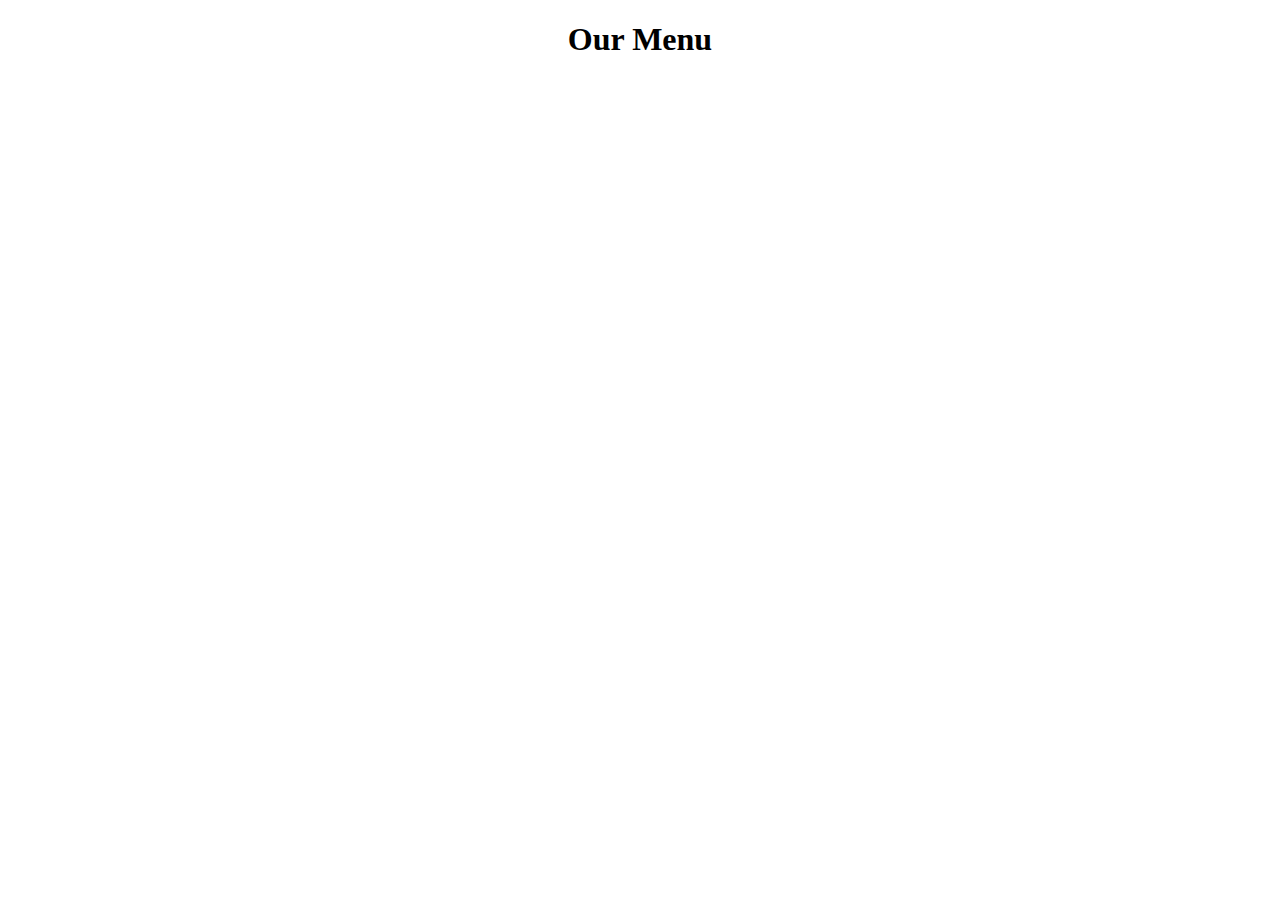
==== index.html @ f22c31a6 "try" ====
<!DOCTYPE html>

<html>
<head>
	<meta charset="utf-8">
	<meta name="viewport" content="width=device-width, initial-scale=1">
	<link rel="stylesheet" type="text/css" href="C:Users\hp\Test\style.css">
	<title>First assignment</title>
	<style type="text/css">
		*{
	box-sizing : border-box;
}
 h1 {
 	font-family: ;
 	text-align: center;
 }
	</style>
</head>
<body>
<h1>Our Menu</h1>
</body>
</html>
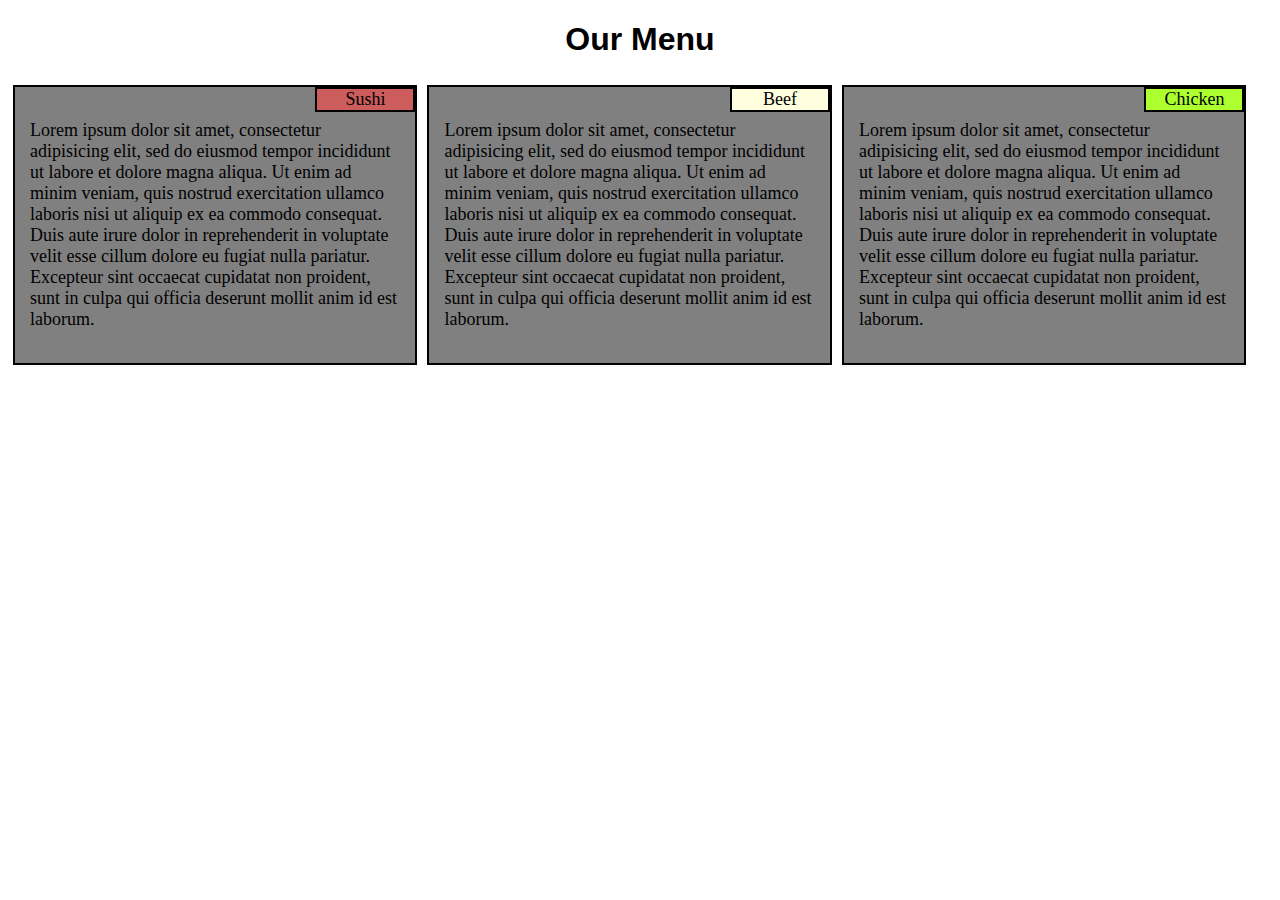
==== commit 5fe59892: "assignment 1" ====
--- a/index.html
+++ b/index.html
@@ -4,19 +4,136 @@
 <head>
 	<meta charset="utf-8">
 	<meta name="viewport" content="width=device-width, initial-scale=1">
-	<link rel="stylesheet" type="text/css" href="C:Users\hp\Test\style.css">
 	<title>First assignment</title>
-	<style type="text/css">
-		*{
-	box-sizing : border-box;
+<style type="text/css">
+* {
+    box-sizing: border-box;
 }
- h1 {
- 	font-family: ;
- 	text-align: center;
- }
+
+h1 {
+    font-family: Arial, Helvetica, sans-serif;
+    text-align: center;
+}
+
+.container {
+    width: 100%;
+
+}
+
+.box1, .box2, .box3  {
+    float: left;
+    width: 90%;
+    height: auto;
+    border: 2px solid black;
+    margin-right: auto;
+    margin-left: auto;
+    margin: 5px;
+    background: gray;
+    font-size: 18px;
+}
+
+p {
+    padding: 15px;
+}
+
+.title1 {
+    text-align: center;
+    float: right;
+    border: 2px solid black;
+    background-color: indianred;
+    width: 100px;
+    height: auto;
+}
+
+.title2 {
+    text-align: center;
+    float: right;
+    border: 2px solid black;
+    background-color: lightyellow;
+    width: 100px;
+    height: 25px;
+}
+
+.title3 {
+    text-align: center;
+    float: right;
+    border: 2px solid black;
+    background-color: greenyellow;
+    width: 100px;
+    height: auto;
+}
+
+@media (min-width: 992px) {
+    .box1 {
+        width: 32%
+    }
+    .box2 {
+        width: 32%;
+    }
+    .box3 {
+        width: 32%;
+    }
+}
+
+@media (max-width: 991px) and (min-width: 768px) {
+    .box1 {
+        width: 45%;
+    }
+    .box2 {
+        width: 45%;
+    }
+    .box3 {
+        width: 90%;
+    }
+}
+
+@media (max-width: 767px) {
+    .box1 {
+        width: 90%;
+    }
+    .box2 {
+        width: 90%;
+    }
+    .box3 {
+        width: 90%;
+    }
+}
 	</style>
 </head>
 <body>
 <h1>Our Menu</h1>
+	<div class = 'container'>
+
+<div class="box1">
+<section class="title1">Sushi</section>
+<p>Lorem ipsum dolor sit amet, consectetur adipisicing elit, sed do eiusmod
+tempor incididunt ut labore et dolore magna aliqua. Ut enim ad minim veniam,
+quis nostrud exercitation ullamco laboris nisi ut aliquip ex ea commodo
+consequat. Duis aute irure dolor in reprehenderit in voluptate velit esse
+cillum dolore eu fugiat nulla pariatur. Excepteur sint occaecat cupidatat non
+proident, sunt in culpa qui officia deserunt mollit anim id est laborum.</p>
+</div>
+
+<div class="box2">
+<section class="title2">Beef</section>
+<p>Lorem ipsum dolor sit amet, consectetur adipisicing elit, sed do eiusmod
+tempor incididunt ut labore et dolore magna aliqua. Ut enim ad minim veniam,
+quis nostrud exercitation ullamco laboris nisi ut aliquip ex ea commodo
+consequat. Duis aute irure dolor in reprehenderit in voluptate velit esse
+cillum dolore eu fugiat nulla pariatur. Excepteur sint occaecat cupidatat non
+proident, sunt in culpa qui officia deserunt mollit anim id est laborum.</p>
+</div>
+
+<div class="box3">
+<section class="title3">Chicken</section>
+<p>Lorem ipsum dolor sit amet, consectetur adipisicing elit, sed do eiusmod
+tempor incididunt ut labore et dolore magna aliqua. Ut enim ad minim veniam,
+quis nostrud exercitation ullamco laboris nisi ut aliquip ex ea commodo
+consequat. Duis aute irure dolor in reprehenderit in voluptate velit esse
+cillum dolore eu fugiat nulla pariatur. Excepteur sint occaecat cupidatat non
+proident, sunt in culpa qui officia deserunt mollit anim id est laborum.</p>
+</div>
+
+
 </body>
-</html>+</html>
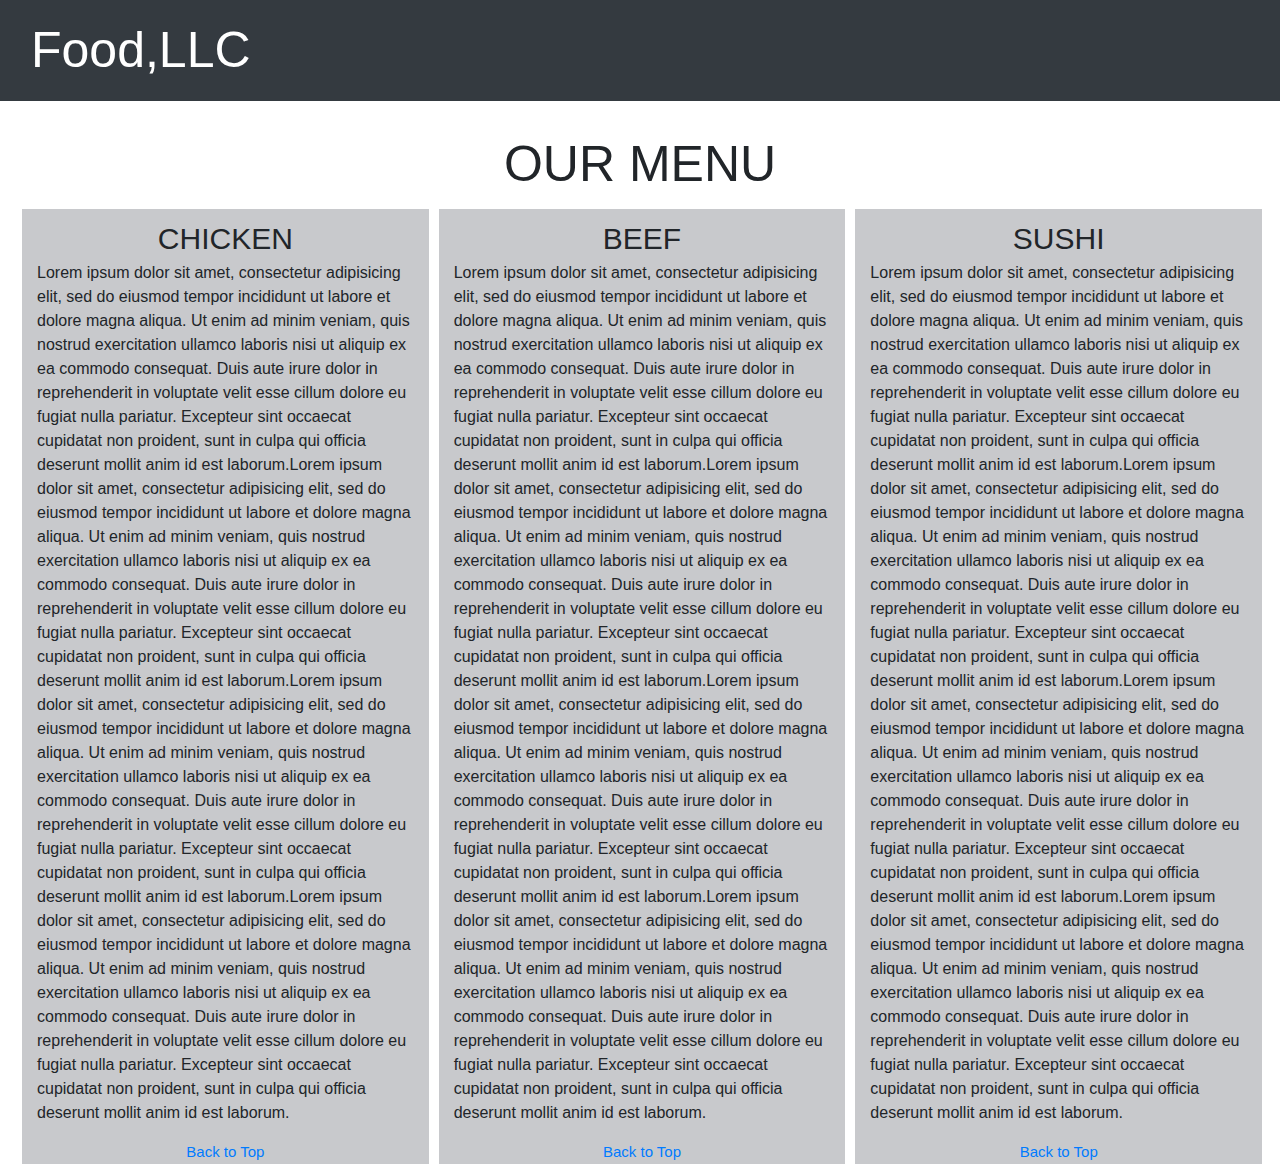
==== commit 9b96dc05: "Update index.html" ====
--- a/index.html
+++ b/index.html
@@ -1,139 +1,161 @@
 <!DOCTYPE html>
+<html>
 
-<html>
 <head>
-	<meta charset="utf-8">
-	<meta name="viewport" content="width=device-width, initial-scale=1">
-	<title>First assignment</title>
-<style type="text/css">
-* {
-    box-sizing: border-box;
+    <meta charset="utf-8">
+    <meta name="viewport" content="width=device-width, initial-scale=1">
+    <meta http-equiv="X-UA-Compatible" content="IE=edge">
+    <title>Module 3</title>
+    <link rel="stylesheet" href="https://stackpath.bootstrapcdn.com/bootstrap/4.3.1/css/bootstrap.min.css" integrity="sha384-ggOyR0iXCbMQv3Xipma34MD+dH/1fQ784/j6cY/iJTQUOhcWr7x9JvoRxT2MZw1T" crossorigin="anonymous">
+
+  
+    <style type="text/css">
+    body {
+	overflow-x: hidden;
+}
+#header-nav {
+	height: 100px;
+	background-color: #0f1217 ;
 }
 
-h1 {
-    font-family: Arial, Helvetica, sans-serif;
-    text-align: center;
-}
-
-.container {
-    width: 100%;
+.navbar-brand {
+	text-decoration: none;
+	font-size: 50px;
+	color: white;
 
 }
 
-.box1, .box2, .box3  {
-    float: left;
-    width: 90%;
-    height: auto;
-    border: 2px solid black;
-    margin-right: auto;
-    margin-left: auto;
-    margin: 5px;
-    background: gray;
-    font-size: 18px;
+.navbar-brand:hover {
+text-decoration: none;
+color: white;
 }
 
-p {
-    padding: 15px;
+.d-flex {
+	font-size: 50px;
+	margin-top: 2%;
 }
 
-.title1 {
-    text-align: center;
-    float: right;
-    border: 2px solid black;
-    background-color: indianred;
-    width: 100px;
-    height: auto;
+.title {
+	font-size: 30px;
 }
 
-.title2 {
-    text-align: center;
-    float: right;
-    border: 2px solid black;
-    background-color: lightyellow;
-    width: 100px;
-    height: 25px;
+.row {
+	margin: 2px;
 }
 
-.title3 {
-    text-align: center;
-    float: right;
-    border: 2px solid black;
-    background-color: greenyellow;
-    width: 100px;
-    height: auto;
+.col-sm {
+	margin: 5px;
+	background: #c8c9cc;
 }
 
-@media (min-width: 992px) {
-    .box1 {
-        width: 32%
-    }
-    .box2 {
-        width: 32%;
-    }
-    .box3 {
-        width: 32%;
-    }
+.bottom {
+	font-size: 15px;
 }
+    </style>
+</head>
 
-@media (max-width: 991px) and (min-width: 768px) {
-    .box1 {
-        width: 45%;
-    }
-    .box2 {
-        width: 45%;
-    }
-    .box3 {
-        width: 90%;
-    }
-}
+<body>
 
-@media (max-width: 767px) {
-    .box1 {
-        width: 90%;
-    }
-    .box2 {
-        width: 90%;
-    }
-    .box3 {
-        width: 90%;
-    }
-}
-	</style>
-</head>
-<body>
-<h1>Our Menu</h1>
-	<div class = 'container'>
+    <header>
+    	<script src="https://cdn.jsdelivr.net/npm/bootstrap@5.1.3/dist/js/bootstrap.bundle.min.js" integrity="sha384-ka7Sk0Gln4gmtz2MlQnikT1wXgYsOg+OMhuP+IlRH9sENBO0LRn5q+8nbTov4+1p" crossorigin="anonymous"></script>
+        <nav class="navbar navbar-expand-lg navbar-dark bg-dark">
+  <div class="container-fluid">
+    <a class="navbar-brand" href="#">Food,LLC</a>
+    <button class="navbar-toggler" type="button" data-bs-toggle="collapse" data-bs-target="#navbarTogglerDemo02" aria-controls="navbarTogglerDemo02" aria-expanded="false" aria-label="Toggle navigation">
+      <span class="navbar-toggler-icon"></span>
+    </button>
+    <div class="collapse navbar-collapse" id="navbarTogglerDemo02">
+      <ul class="navbar-nav ml-auto mb-2 mb-lg-0 d-lg-none">
+        <li class="nav-item">
+          <a class="nav-link" aria-current="page" href="#jump1">Chicken</a>
+        </li>
+        <li class="nav-item">
+          <a class="nav-link" href="#jump2">Beef</a>
+        </li>
+        <li class="nav-item">
+          <a class="nav-link" href="#jump3">Sushi</a>
+        </li>
+      </ul>
+    </div>
+  </div>
+</nav>
+    </header>
 
-<div class="box1">
-<section class="title1">Sushi</section>
+    <div class="d-flex justify-content-center" id="back">OUR MENU</div>
+
+<div class="container-fluid row">
+  <div class="col-sm"><section class="title d-flex justify-content-center" id="jump1">CHICKEN</section>
 <p>Lorem ipsum dolor sit amet, consectetur adipisicing elit, sed do eiusmod
 tempor incididunt ut labore et dolore magna aliqua. Ut enim ad minim veniam,
 quis nostrud exercitation ullamco laboris nisi ut aliquip ex ea commodo
 consequat. Duis aute irure dolor in reprehenderit in voluptate velit esse
 cillum dolore eu fugiat nulla pariatur. Excepteur sint occaecat cupidatat non
+proident, sunt in culpa qui officia deserunt mollit anim id est laborum.Lorem ipsum dolor sit amet, consectetur adipisicing elit, sed do eiusmod
+tempor incididunt ut labore et dolore magna aliqua. Ut enim ad minim veniam,
+quis nostrud exercitation ullamco laboris nisi ut aliquip ex ea commodo
+consequat. Duis aute irure dolor in reprehenderit in voluptate velit esse
+cillum dolore eu fugiat nulla pariatur. Excepteur sint occaecat cupidatat non
+proident, sunt in culpa qui officia deserunt mollit anim id est laborum.Lorem ipsum dolor sit amet, consectetur adipisicing elit, sed do eiusmod
+tempor incididunt ut labore et dolore magna aliqua. Ut enim ad minim veniam,
+quis nostrud exercitation ullamco laboris nisi ut aliquip ex ea commodo
+consequat. Duis aute irure dolor in reprehenderit in voluptate velit esse
+cillum dolore eu fugiat nulla pariatur. Excepteur sint occaecat cupidatat non
+proident, sunt in culpa qui officia deserunt mollit anim id est laborum.Lorem ipsum dolor sit amet, consectetur adipisicing elit, sed do eiusmod
+tempor incididunt ut labore et dolore magna aliqua. Ut enim ad minim veniam,
+quis nostrud exercitation ullamco laboris nisi ut aliquip ex ea commodo
+consequat. Duis aute irure dolor in reprehenderit in voluptate velit esse
+cillum dolore eu fugiat nulla pariatur. Excepteur sint occaecat cupidatat non
 proident, sunt in culpa qui officia deserunt mollit anim id est laborum.</p>
-</div>
+<a class="bottom d-flex justify-content-center" href="#back">Back to Top</a></div>
 
-<div class="box2">
-<section class="title2">Beef</section>
+  <div class="col-sm"><section class="title d-flex justify-content-center" id="jump2">BEEF</section>
 <p>Lorem ipsum dolor sit amet, consectetur adipisicing elit, sed do eiusmod
 tempor incididunt ut labore et dolore magna aliqua. Ut enim ad minim veniam,
 quis nostrud exercitation ullamco laboris nisi ut aliquip ex ea commodo
 consequat. Duis aute irure dolor in reprehenderit in voluptate velit esse
 cillum dolore eu fugiat nulla pariatur. Excepteur sint occaecat cupidatat non
+proident, sunt in culpa qui officia deserunt mollit anim id est laborum.Lorem ipsum dolor sit amet, consectetur adipisicing elit, sed do eiusmod
+tempor incididunt ut labore et dolore magna aliqua. Ut enim ad minim veniam,
+quis nostrud exercitation ullamco laboris nisi ut aliquip ex ea commodo
+consequat. Duis aute irure dolor in reprehenderit in voluptate velit esse
+cillum dolore eu fugiat nulla pariatur. Excepteur sint occaecat cupidatat non
+proident, sunt in culpa qui officia deserunt mollit anim id est laborum.Lorem ipsum dolor sit amet, consectetur adipisicing elit, sed do eiusmod
+tempor incididunt ut labore et dolore magna aliqua. Ut enim ad minim veniam,
+quis nostrud exercitation ullamco laboris nisi ut aliquip ex ea commodo
+consequat. Duis aute irure dolor in reprehenderit in voluptate velit esse
+cillum dolore eu fugiat nulla pariatur. Excepteur sint occaecat cupidatat non
+proident, sunt in culpa qui officia deserunt mollit anim id est laborum.Lorem ipsum dolor sit amet, consectetur adipisicing elit, sed do eiusmod
+tempor incididunt ut labore et dolore magna aliqua. Ut enim ad minim veniam,
+quis nostrud exercitation ullamco laboris nisi ut aliquip ex ea commodo
+consequat. Duis aute irure dolor in reprehenderit in voluptate velit esse
+cillum dolore eu fugiat nulla pariatur. Excepteur sint occaecat cupidatat non
 proident, sunt in culpa qui officia deserunt mollit anim id est laborum.</p>
-</div>
+<a class="bottom d-flex justify-content-center" href="#back">Back to Top</a></div>
 
-<div class="box3">
-<section class="title3">Chicken</section>
+  <div class="col-sm"><section class="title d-flex justify-content-center" id="jump3">SUSHI</section>
 <p>Lorem ipsum dolor sit amet, consectetur adipisicing elit, sed do eiusmod
 tempor incididunt ut labore et dolore magna aliqua. Ut enim ad minim veniam,
 quis nostrud exercitation ullamco laboris nisi ut aliquip ex ea commodo
 consequat. Duis aute irure dolor in reprehenderit in voluptate velit esse
 cillum dolore eu fugiat nulla pariatur. Excepteur sint occaecat cupidatat non
+proident, sunt in culpa qui officia deserunt mollit anim id est laborum.Lorem ipsum dolor sit amet, consectetur adipisicing elit, sed do eiusmod
+tempor incididunt ut labore et dolore magna aliqua. Ut enim ad minim veniam,
+quis nostrud exercitation ullamco laboris nisi ut aliquip ex ea commodo
+consequat. Duis aute irure dolor in reprehenderit in voluptate velit esse
+cillum dolore eu fugiat nulla pariatur. Excepteur sint occaecat cupidatat non
+proident, sunt in culpa qui officia deserunt mollit anim id est laborum.Lorem ipsum dolor sit amet, consectetur adipisicing elit, sed do eiusmod
+tempor incididunt ut labore et dolore magna aliqua. Ut enim ad minim veniam,
+quis nostrud exercitation ullamco laboris nisi ut aliquip ex ea commodo
+consequat. Duis aute irure dolor in reprehenderit in voluptate velit esse
+cillum dolore eu fugiat nulla pariatur. Excepteur sint occaecat cupidatat non
+proident, sunt in culpa qui officia deserunt mollit anim id est laborum.Lorem ipsum dolor sit amet, consectetur adipisicing elit, sed do eiusmod
+tempor incididunt ut labore et dolore magna aliqua. Ut enim ad minim veniam,
+quis nostrud exercitation ullamco laboris nisi ut aliquip ex ea commodo
+consequat. Duis aute irure dolor in reprehenderit in voluptate velit esse
+cillum dolore eu fugiat nulla pariatur. Excepteur sint occaecat cupidatat non
 proident, sunt in culpa qui officia deserunt mollit anim id est laborum.</p>
+<a class="bottom d-flex justify-content-center" href="#back">Back to Top</a></div>
 </div>
+</body>
 
-
-</body>
 </html>
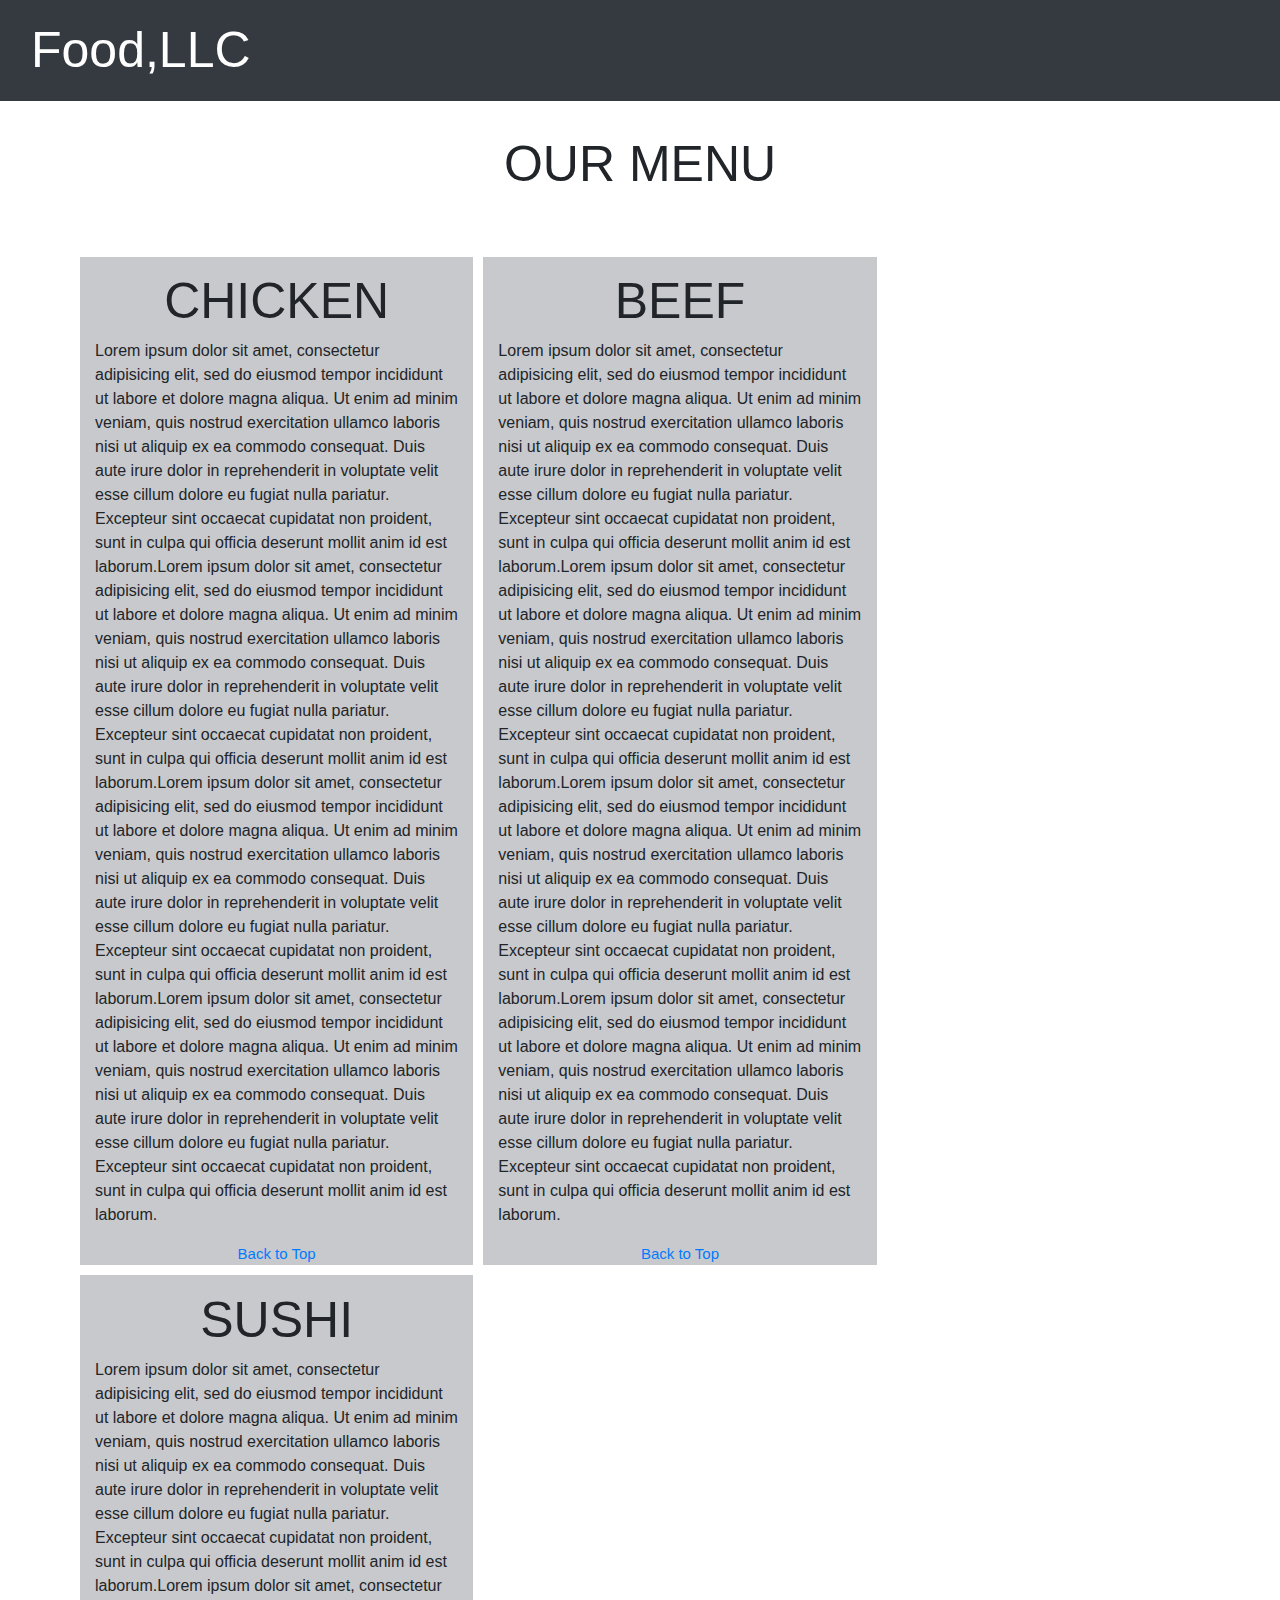
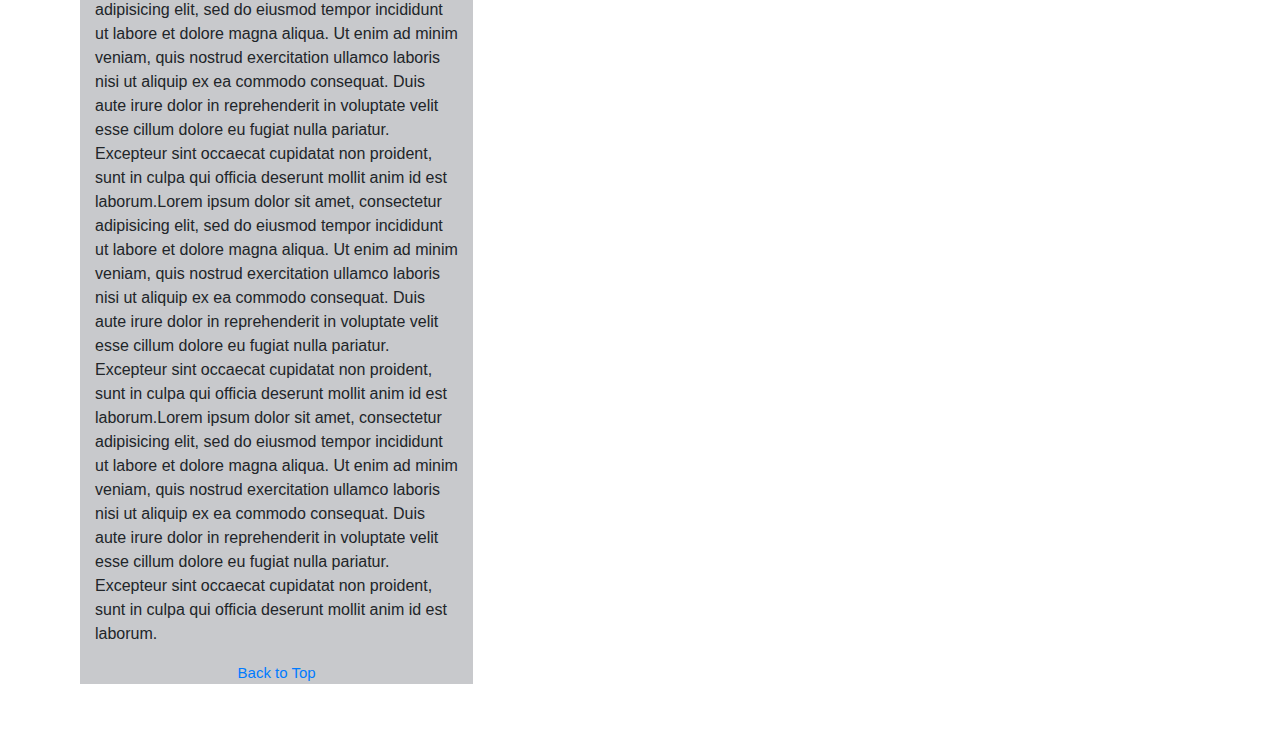
==== commit 985fda02: "assignment 2" ====
--- a/index.html
+++ b/index.html
@@ -8,20 +8,24 @@
     <title>Module 3</title>
     <link rel="stylesheet" href="https://stackpath.bootstrapcdn.com/bootstrap/4.3.1/css/bootstrap.min.css" integrity="sha384-ggOyR0iXCbMQv3Xipma34MD+dH/1fQ784/j6cY/iJTQUOhcWr7x9JvoRxT2MZw1T" crossorigin="anonymous">
 
-  
+ 
     <style type="text/css">
-    body {
-	overflow-x: hidden;
+      *{
+  box-sizing: border-box;
+}
+
+body {
+  overflow-x: hidden;
 }
 #header-nav {
-	height: 100px;
-	background-color: #0f1217 ;
+  height: 100px;
+  background-color: #0f1217 ;
 }
 
 .navbar-brand {
-	text-decoration: none;
-	font-size: 50px;
-	color: white;
+  text-decoration: none;
+  font-size: 50px;
+  color: white;
 
 }
 
@@ -30,26 +34,26 @@
 color: white;
 }
 
-.d-flex {
-	font-size: 50px;
-	margin-top: 2%;
+.nav-link {
+  font-size: 20px;
 }
 
 .title {
-	font-size: 30px;
+  font-size: 50px;
+  margin-top: 2%;
+}
+.row {
+  padding: 50px;
+  margin-left: 25px;
 }
 
-.row {
-	margin: 2px;
+.effect {
+  background-color: #c8c9cc;
+  margin: 5px;
+  max-width: 450px;
 }
-
-.col-sm {
-	margin: 5px;
-	background: #c8c9cc;
-}
-
 .bottom {
-	font-size: 15px;
+  font-size: 15px;
 }
     </style>
 </head>
@@ -57,7 +61,7 @@
 <body>
 
     <header>
-    	<script src="https://cdn.jsdelivr.net/npm/bootstrap@5.1.3/dist/js/bootstrap.bundle.min.js" integrity="sha384-ka7Sk0Gln4gmtz2MlQnikT1wXgYsOg+OMhuP+IlRH9sENBO0LRn5q+8nbTov4+1p" crossorigin="anonymous"></script>
+      <script src="https://cdn.jsdelivr.net/npm/bootstrap@5.1.3/dist/js/bootstrap.bundle.min.js" integrity="sha384-ka7Sk0Gln4gmtz2MlQnikT1wXgYsOg+OMhuP+IlRH9sENBO0LRn5q+8nbTov4+1p" crossorigin="anonymous"></script>
         <nav class="navbar navbar-expand-lg navbar-dark bg-dark">
   <div class="container-fluid">
     <a class="navbar-brand" href="#">Food,LLC</a>
@@ -67,13 +71,13 @@
     <div class="collapse navbar-collapse" id="navbarTogglerDemo02">
       <ul class="navbar-nav ml-auto mb-2 mb-lg-0 d-lg-none">
         <li class="nav-item">
-          <a class="nav-link" aria-current="page" href="#jump1">Chicken</a>
+          <a class="nav-link d-flex justify-content-center" href="#jump1">Chicken</a>
         </li>
         <li class="nav-item">
-          <a class="nav-link" href="#jump2">Beef</a>
+          <a class="nav-link d-flex justify-content-center" href="#jump2">Beef</a>
         </li>
         <li class="nav-item">
-          <a class="nav-link" href="#jump3">Sushi</a>
+          <a class="nav-link d-flex justify-content-center" href="#jump3">Sushi</a>
         </li>
       </ul>
     </div>
@@ -81,10 +85,10 @@
 </nav>
     </header>
 
-    <div class="d-flex justify-content-center" id="back">OUR MENU</div>
+    <div class="title d-flex justify-content-center" id="back">OUR MENU</div>
 
-<div class="container-fluid row">
-  <div class="col-sm"><section class="title d-flex justify-content-center" id="jump1">CHICKEN</section>
+<div class="container-fluid row ">
+  <div class="effect col-sm-12 col-md-6 col-lg-4"><section class="title d-flex justify-content-center" id="jump1">CHICKEN</section>
 <p>Lorem ipsum dolor sit amet, consectetur adipisicing elit, sed do eiusmod
 tempor incididunt ut labore et dolore magna aliqua. Ut enim ad minim veniam,
 quis nostrud exercitation ullamco laboris nisi ut aliquip ex ea commodo
@@ -108,7 +112,7 @@
 proident, sunt in culpa qui officia deserunt mollit anim id est laborum.</p>
 <a class="bottom d-flex justify-content-center" href="#back">Back to Top</a></div>
 
-  <div class="col-sm"><section class="title d-flex justify-content-center" id="jump2">BEEF</section>
+  <div class="effect col-sm-12 col-md-6 col-lg-4"><section class="title d-flex justify-content-center" id="jump2">BEEF</section>
 <p>Lorem ipsum dolor sit amet, consectetur adipisicing elit, sed do eiusmod
 tempor incididunt ut labore et dolore magna aliqua. Ut enim ad minim veniam,
 quis nostrud exercitation ullamco laboris nisi ut aliquip ex ea commodo
@@ -132,7 +136,7 @@
 proident, sunt in culpa qui officia deserunt mollit anim id est laborum.</p>
 <a class="bottom d-flex justify-content-center" href="#back">Back to Top</a></div>
 
-  <div class="col-sm"><section class="title d-flex justify-content-center" id="jump3">SUSHI</section>
+  <div class="effect col-sm-12 col-md-6 col-lg-4"><section class="title d-flex justify-content-center" id="jump3">SUSHI</section>
 <p>Lorem ipsum dolor sit amet, consectetur adipisicing elit, sed do eiusmod
 tempor incididunt ut labore et dolore magna aliqua. Ut enim ad minim veniam,
 quis nostrud exercitation ullamco laboris nisi ut aliquip ex ea commodo
@@ -158,4 +162,4 @@
 </div>
 </body>
 
-</html>
+</html>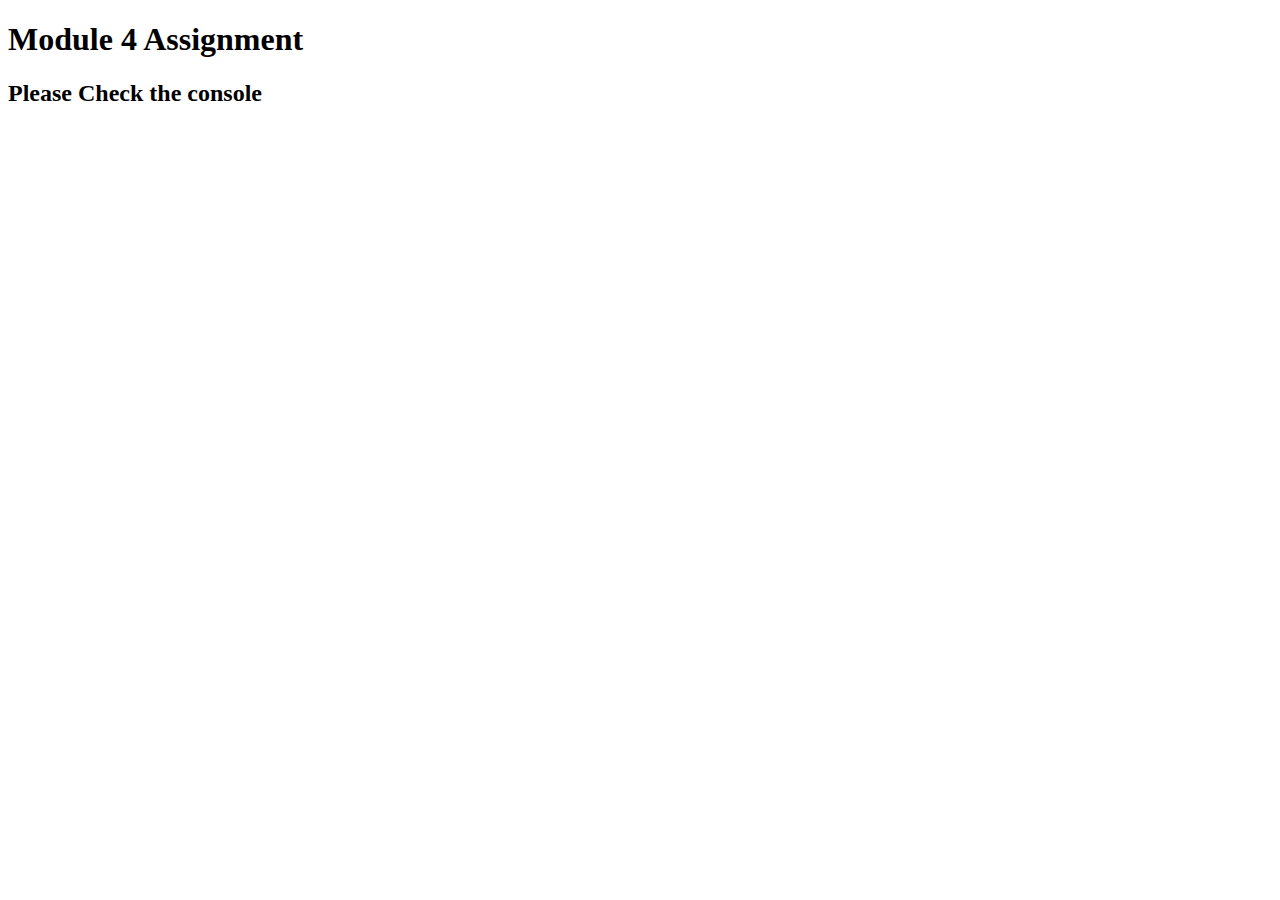
==== commit a897b547: "testing index.html" ====
--- a/index.html
+++ b/index.html
@@ -1,165 +1,17 @@
 <!DOCTYPE html>
 <html>
-
 <head>
-    <meta charset="utf-8">
-    <meta name="viewport" content="width=device-width, initial-scale=1">
-    <meta http-equiv="X-UA-Compatible" content="IE=edge">
-    <title>Module 3</title>
-    <link rel="stylesheet" href="https://stackpath.bootstrapcdn.com/bootstrap/4.3.1/css/bootstrap.min.css" integrity="sha384-ggOyR0iXCbMQv3Xipma34MD+dH/1fQ784/j6cY/iJTQUOhcWr7x9JvoRxT2MZw1T" crossorigin="anonymous">
-
- 
-    <style type="text/css">
-      *{
-  box-sizing: border-box;
-}
-
-body {
-  overflow-x: hidden;
-}
-#header-nav {
-  height: 100px;
-  background-color: #0f1217 ;
-}
-
-.navbar-brand {
-  text-decoration: none;
-  font-size: 50px;
-  color: white;
-
-}
-
-.navbar-brand:hover {
-text-decoration: none;
-color: white;
-}
-
-.nav-link {
-  font-size: 20px;
-}
-
-.title {
-  font-size: 50px;
-  margin-top: 2%;
-}
-.row {
-  padding: 50px;
-  margin-left: 25px;
-}
-
-.effect {
-  background-color: #c8c9cc;
-  margin: 5px;
-  max-width: 450px;
-}
-.bottom {
-  font-size: 15px;
-}
-    </style>
+  <meta charset="utf-8">
+  <title>Module 4 Solution </title>
+  <script>
+    var names = []; // DO NOT REMOVE
+  </script>
+  <script src="hello.js"></script>
+  <script src="goodbye.js"></script>
+  <script src="script.js"></script>
 </head>
-
 <body>
-
-    <header>
-      <script src="https://cdn.jsdelivr.net/npm/bootstrap@5.1.3/dist/js/bootstrap.bundle.min.js" integrity="sha384-ka7Sk0Gln4gmtz2MlQnikT1wXgYsOg+OMhuP+IlRH9sENBO0LRn5q+8nbTov4+1p" crossorigin="anonymous"></script>
-        <nav class="navbar navbar-expand-lg navbar-dark bg-dark">
-  <div class="container-fluid">
-    <a class="navbar-brand" href="#">Food,LLC</a>
-    <button class="navbar-toggler" type="button" data-bs-toggle="collapse" data-bs-target="#navbarTogglerDemo02" aria-controls="navbarTogglerDemo02" aria-expanded="false" aria-label="Toggle navigation">
-      <span class="navbar-toggler-icon"></span>
-    </button>
-    <div class="collapse navbar-collapse" id="navbarTogglerDemo02">
-      <ul class="navbar-nav ml-auto mb-2 mb-lg-0 d-lg-none">
-        <li class="nav-item">
-          <a class="nav-link d-flex justify-content-center" href="#jump1">Chicken</a>
-        </li>
-        <li class="nav-item">
-          <a class="nav-link d-flex justify-content-center" href="#jump2">Beef</a>
-        </li>
-        <li class="nav-item">
-          <a class="nav-link d-flex justify-content-center" href="#jump3">Sushi</a>
-        </li>
-      </ul>
-    </div>
-  </div>
-</nav>
-    </header>
-
-    <div class="title d-flex justify-content-center" id="back">OUR MENU</div>
-
-<div class="container-fluid row ">
-  <div class="effect col-sm-12 col-md-6 col-lg-4"><section class="title d-flex justify-content-center" id="jump1">CHICKEN</section>
-<p>Lorem ipsum dolor sit amet, consectetur adipisicing elit, sed do eiusmod
-tempor incididunt ut labore et dolore magna aliqua. Ut enim ad minim veniam,
-quis nostrud exercitation ullamco laboris nisi ut aliquip ex ea commodo
-consequat. Duis aute irure dolor in reprehenderit in voluptate velit esse
-cillum dolore eu fugiat nulla pariatur. Excepteur sint occaecat cupidatat non
-proident, sunt in culpa qui officia deserunt mollit anim id est laborum.Lorem ipsum dolor sit amet, consectetur adipisicing elit, sed do eiusmod
-tempor incididunt ut labore et dolore magna aliqua. Ut enim ad minim veniam,
-quis nostrud exercitation ullamco laboris nisi ut aliquip ex ea commodo
-consequat. Duis aute irure dolor in reprehenderit in voluptate velit esse
-cillum dolore eu fugiat nulla pariatur. Excepteur sint occaecat cupidatat non
-proident, sunt in culpa qui officia deserunt mollit anim id est laborum.Lorem ipsum dolor sit amet, consectetur adipisicing elit, sed do eiusmod
-tempor incididunt ut labore et dolore magna aliqua. Ut enim ad minim veniam,
-quis nostrud exercitation ullamco laboris nisi ut aliquip ex ea commodo
-consequat. Duis aute irure dolor in reprehenderit in voluptate velit esse
-cillum dolore eu fugiat nulla pariatur. Excepteur sint occaecat cupidatat non
-proident, sunt in culpa qui officia deserunt mollit anim id est laborum.Lorem ipsum dolor sit amet, consectetur adipisicing elit, sed do eiusmod
-tempor incididunt ut labore et dolore magna aliqua. Ut enim ad minim veniam,
-quis nostrud exercitation ullamco laboris nisi ut aliquip ex ea commodo
-consequat. Duis aute irure dolor in reprehenderit in voluptate velit esse
-cillum dolore eu fugiat nulla pariatur. Excepteur sint occaecat cupidatat non
-proident, sunt in culpa qui officia deserunt mollit anim id est laborum.</p>
-<a class="bottom d-flex justify-content-center" href="#back">Back to Top</a></div>
-
-  <div class="effect col-sm-12 col-md-6 col-lg-4"><section class="title d-flex justify-content-center" id="jump2">BEEF</section>
-<p>Lorem ipsum dolor sit amet, consectetur adipisicing elit, sed do eiusmod
-tempor incididunt ut labore et dolore magna aliqua. Ut enim ad minim veniam,
-quis nostrud exercitation ullamco laboris nisi ut aliquip ex ea commodo
-consequat. Duis aute irure dolor in reprehenderit in voluptate velit esse
-cillum dolore eu fugiat nulla pariatur. Excepteur sint occaecat cupidatat non
-proident, sunt in culpa qui officia deserunt mollit anim id est laborum.Lorem ipsum dolor sit amet, consectetur adipisicing elit, sed do eiusmod
-tempor incididunt ut labore et dolore magna aliqua. Ut enim ad minim veniam,
-quis nostrud exercitation ullamco laboris nisi ut aliquip ex ea commodo
-consequat. Duis aute irure dolor in reprehenderit in voluptate velit esse
-cillum dolore eu fugiat nulla pariatur. Excepteur sint occaecat cupidatat non
-proident, sunt in culpa qui officia deserunt mollit anim id est laborum.Lorem ipsum dolor sit amet, consectetur adipisicing elit, sed do eiusmod
-tempor incididunt ut labore et dolore magna aliqua. Ut enim ad minim veniam,
-quis nostrud exercitation ullamco laboris nisi ut aliquip ex ea commodo
-consequat. Duis aute irure dolor in reprehenderit in voluptate velit esse
-cillum dolore eu fugiat nulla pariatur. Excepteur sint occaecat cupidatat non
-proident, sunt in culpa qui officia deserunt mollit anim id est laborum.Lorem ipsum dolor sit amet, consectetur adipisicing elit, sed do eiusmod
-tempor incididunt ut labore et dolore magna aliqua. Ut enim ad minim veniam,
-quis nostrud exercitation ullamco laboris nisi ut aliquip ex ea commodo
-consequat. Duis aute irure dolor in reprehenderit in voluptate velit esse
-cillum dolore eu fugiat nulla pariatur. Excepteur sint occaecat cupidatat non
-proident, sunt in culpa qui officia deserunt mollit anim id est laborum.</p>
-<a class="bottom d-flex justify-content-center" href="#back">Back to Top</a></div>
-
-  <div class="effect col-sm-12 col-md-6 col-lg-4"><section class="title d-flex justify-content-center" id="jump3">SUSHI</section>
-<p>Lorem ipsum dolor sit amet, consectetur adipisicing elit, sed do eiusmod
-tempor incididunt ut labore et dolore magna aliqua. Ut enim ad minim veniam,
-quis nostrud exercitation ullamco laboris nisi ut aliquip ex ea commodo
-consequat. Duis aute irure dolor in reprehenderit in voluptate velit esse
-cillum dolore eu fugiat nulla pariatur. Excepteur sint occaecat cupidatat non
-proident, sunt in culpa qui officia deserunt mollit anim id est laborum.Lorem ipsum dolor sit amet, consectetur adipisicing elit, sed do eiusmod
-tempor incididunt ut labore et dolore magna aliqua. Ut enim ad minim veniam,
-quis nostrud exercitation ullamco laboris nisi ut aliquip ex ea commodo
-consequat. Duis aute irure dolor in reprehenderit in voluptate velit esse
-cillum dolore eu fugiat nulla pariatur. Excepteur sint occaecat cupidatat non
-proident, sunt in culpa qui officia deserunt mollit anim id est laborum.Lorem ipsum dolor sit amet, consectetur adipisicing elit, sed do eiusmod
-tempor incididunt ut labore et dolore magna aliqua. Ut enim ad minim veniam,
-quis nostrud exercitation ullamco laboris nisi ut aliquip ex ea commodo
-consequat. Duis aute irure dolor in reprehenderit in voluptate velit esse
-cillum dolore eu fugiat nulla pariatur. Excepteur sint occaecat cupidatat non
-proident, sunt in culpa qui officia deserunt mollit anim id est laborum.Lorem ipsum dolor sit amet, consectetur adipisicing elit, sed do eiusmod
-tempor incididunt ut labore et dolore magna aliqua. Ut enim ad minim veniam,
-quis nostrud exercitation ullamco laboris nisi ut aliquip ex ea commodo
-consequat. Duis aute irure dolor in reprehenderit in voluptate velit esse
-cillum dolore eu fugiat nulla pariatur. Excepteur sint occaecat cupidatat non
-proident, sunt in culpa qui officia deserunt mollit anim id est laborum.</p>
-<a class="bottom d-flex justify-content-center" href="#back">Back to Top</a></div>
-</div>
+  <h1>Module 4 Assignment</h1>
+  <h2>Please Check the console</h2>
 </body>
-
 </html>